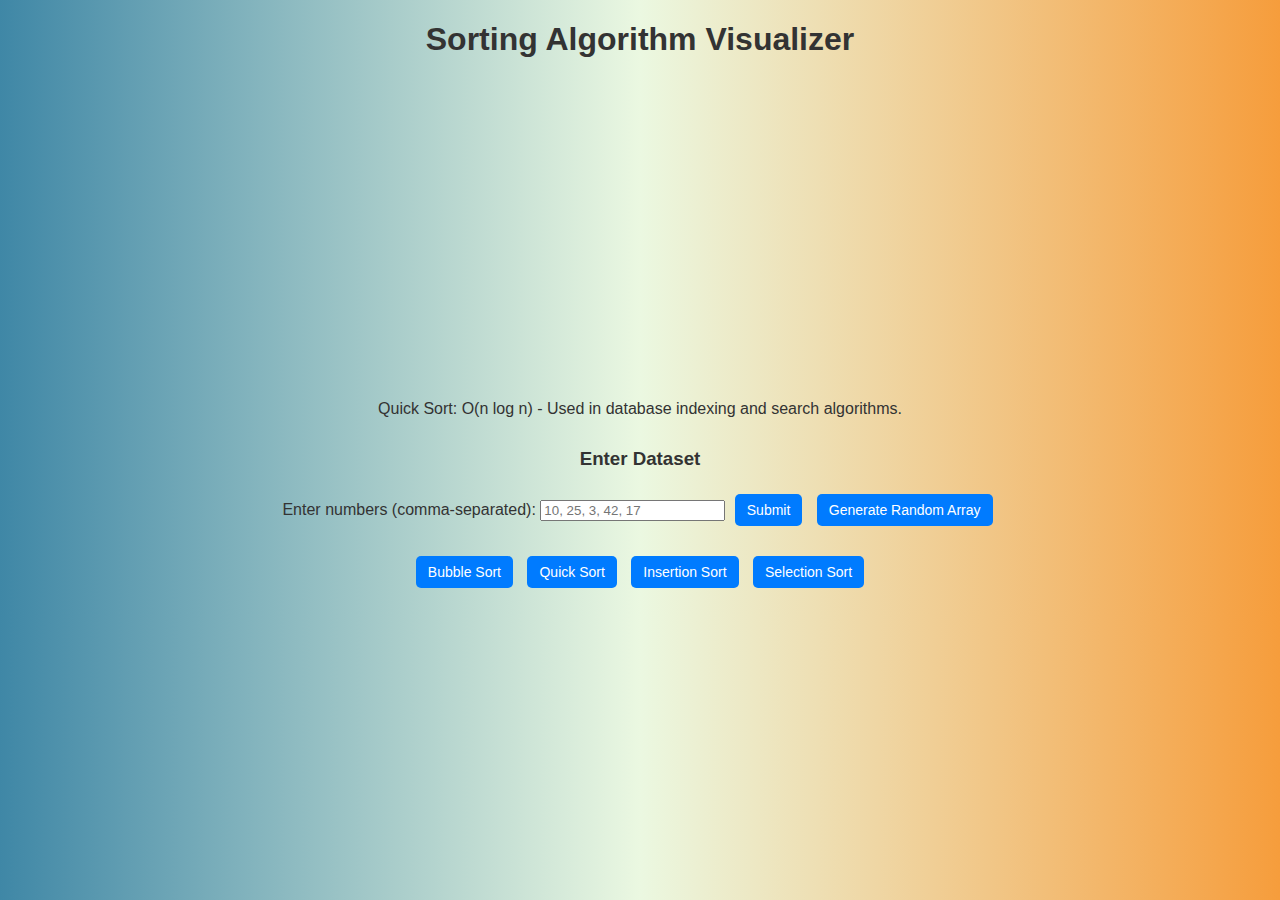
==== index.html @ a5645a38 "Update index.html" ====
<!DOCTYPE html>
<html lang="en">
<head>
    <meta charset="UTF-8">
    <meta name="viewport" content="width=device-width, initial-scale=1.0">
    <title>Sorting Algorithm Visualizer</title>
    <style>
        body {
            font-family: Arial, sans-serif;
            text-align: center;
            background: linear-gradient(0.25turn, #3f87a6, #ebf8e1, #f69d3c);
            margin: 0;
            color: #333;
        }
        .sort-buttons {
            margin-top: 20px;
        }
        button {
            margin: 5px;
            padding: 8px 12px;
            font-size: 14px;
            cursor: pointer;
            border: none;
            background-color: #007bff;
            color: white;
            border-radius: 5px;
        }
        button:hover {
            background-color: #0056b3;
        }
        .input-section {
            margin-top: 30px;
        }
        .steps-container {
            margin-top: 20px;
            text-align: left;
            display: flex;
            flex-direction: column;
            align-items: center;
        }
        .step {
            font-family: monospace;
            font-size: 18px;
            background: rgba(255, 255, 255, 0.7);
            padding: 5px;
            margin: 2px;
            border-radius: 5px;
            width: fit-content;
        }
        #bar-container {
            display: flex;
            align-items: flex-end;
            justify-content: center;
            gap: 2px;
            height: 300px;
            margin-top: 20px;
        }
        .bar {
            width: 10px;
            background-color: #007bff;
        }
        #info {
            margin-top: 20px;
            font-size: 16px;
        }
    </style>
</head>
<body>
    <h1>Sorting Algorithm Visualizer</h1>
    
    <div id="bar-container"></div>
    
    <div id="info">Quick Sort: O(n log n) - Used in database indexing and search algorithms.</div>

    <div class="input-section">
        <h3>Enter Dataset</h3>
        <label>Enter numbers (comma-separated):</label>
        <input type="text" id="userInput" placeholder="10, 25, 3, 42, 17">
        <button onclick="setUserArray()">Submit</button>
        <button onclick="generateArray()">Generate Random Array</button>
    </div>

    <div class="sort-buttons">
        <button onclick="bubbleSort()">Bubble Sort</button>
        <button onclick="quickSort(0, array.length - 1)">Quick Sort</button>
        <button onclick="insertionSort()">Insertion Sort</button>
        <button onclick="selectionSort()">Selection Sort</button>
    </div>

    <div class="steps-container" id="steps-container"></div>

    <script>
        let userArray = [];
        let array = [];

        function setUserArray() {
            let input = document.getElementById("userInput").value;
            userArray = input.split(",").map(num => parseInt(num.trim())).filter(num => !isNaN(num));
            array = [...userArray];
            document.getElementById("steps-container").innerHTML = `<div class="step">Initial: ${userArray.join(", ")}</div>`;
            drawBars();
        }

        function generateArray() {
            array = Array.from({ length: 20 }, () => Math.floor(Math.random() * 100) + 10);
            userArray = [...array];
            document.getElementById("steps-container").innerHTML = `<div class="step">Generated: ${userArray.join(", ")}</div>`;
            drawBars();
        }

        function drawBars() {
            const container = document.getElementById("bar-container");
            container.innerHTML = "";
            array.forEach(value => {
                const bar = document.createElement("div");
                bar.classList.add("bar");
                bar.style.height = `${value * 3}px`;
                container.appendChild(bar);
            });
        }

        function updateInfo(text) {
            document.getElementById("info").innerText = text;
        }

        function addStep(stepText) {
            let stepDiv = document.createElement("div");
            stepDiv.classList.add("step");
            stepDiv.innerText = stepText;
            document.getElementById("steps-container").appendChild(stepDiv);
        }

        async function bubbleSort() {
            updateInfo("Bubble Sort: O(n²) - Used in simple applications, inefficient for large datasets.");
            let arr = [...array];
            for (let i = 0; i < arr.length; i++) {
                for (let j = 0; j < arr.length - i - 1; j++) {
                    if (arr[j] > arr[j + 1]) {
                        [arr[j], arr[j + 1]] = [arr[j + 1], arr[j]];
                        array = [...arr];
                        addStep(`Step ${i + 1}: ${arr.join(", ")}`);
                        drawBars();
                        await new Promise(resolve => setTimeout(resolve, 100));
                    }
                }
            }
        }

        async function quickSort(left, right) {
            updateInfo("Quick Sort: O(n log n) - Used in database indexing and search algorithms.");
            let arr = [...array];

            async function partition(left, right) {
                let pivot = arr[right];
                let partitionIndex = left;
                for (let i = left; i < right; i++) {
                    if (arr[i] < pivot) {
                        [arr[i], arr[partitionIndex]] = [arr[partitionIndex], arr[i]];
                        partitionIndex++;
                    }
                }
                [arr[partitionIndex], arr[right]] = [arr[right], arr[partitionIndex]];
                array = [...arr];
                addStep(`Partition: ${arr.join(", ")}`);
                drawBars();
                await new Promise(resolve => setTimeout(resolve, 200));
                return partitionIndex;
            }

            async function quickSortRecursive(left, right) {
                if (left < right) {
                    let partitionIndex = await partition(left, right);
                    await quickSortRecursive(left, partitionIndex - 1);
                    await quickSortRecursive(partitionIndex + 1, right);
                }
            }

            await quickSortRecursive(left, right);
        }

        async function insertionSort() {
            updateInfo("Insertion Sort: O(n²) - Used in smaller datasets, often in hybrid sorting techniques like Timsort.");
            let arr = [...array];
            for (let i = 1; i < arr.length; i++) {
                let key = arr[i];
                let j = i - 1;
                while (j >= 0 && arr[j] > key) {
                    arr[j + 1] = arr[j];
                    j--;
                    array = [...arr];
                    drawBars();
                    await new Promise(resolve => setTimeout(resolve, 100));
                }
                arr[j + 1] = key;
                array = [...arr];
                addStep(`Step ${i}: ${arr.join(", ")}`);
                drawBars();
            }
        }

        async function selectionSort() {
            updateInfo("Selection Sort: O(n²) - Used in embedded systems where memory writes are costly.");
            let arr = [...array];
            for (let i = 0; i < arr.length; i++) {
                let minIndex = i;
                for (let j = i + 1; j < arr.length; j++) {
                    if (arr[j] < arr[minIndex]) {
                        minIndex = j;
                    }
                }
                if (minIndex !== i) {
                    [arr[i], arr[minIndex]] = [arr[minIndex], arr[i]];
                    array = [...arr];
                    addStep(`Step ${i + 1}: ${arr.join(", ")}`);
                    drawBars();
                    await new Promise(resolve => setTimeout(resolve, 100));
                }
            }
        }

        function binarySearch() {
            updateInfo("Binary Search: O(log n) - Used in search engines, dictionaries, and databases.");
            array.sort((a, b) => a - b);
            drawBars();
        }
    </script>
</body>
</html>
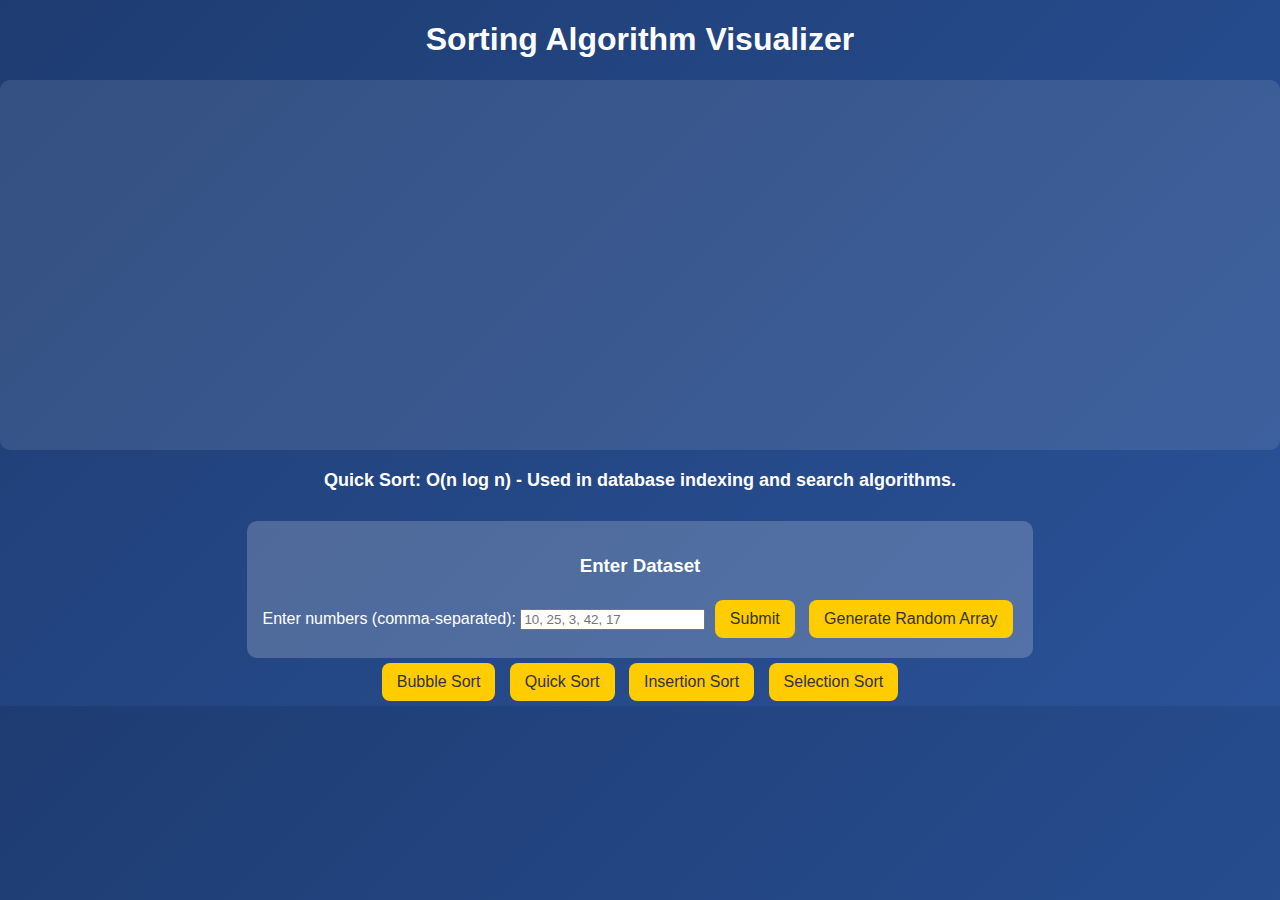
==== commit 2c36da3d: "Update index.html" ====
--- a/index.html
+++ b/index.html
@@ -8,60 +8,71 @@
         body {
             font-family: Arial, sans-serif;
             text-align: center;
-            background: linear-gradient(0.25turn, #3f87a6, #ebf8e1, #f69d3c);
+            background: linear-gradient(135deg, #1e3c72, #2a5298);
             margin: 0;
-            color: #333;
-        }
-        .sort-buttons {
-            margin-top: 20px;
-        }
-        button {
+            color: white;
+        }
+        .sort-buttons button, .input-section button {
             margin: 5px;
-            padding: 8px 12px;
-            font-size: 14px;
+            padding: 10px 15px;
+            font-size: 16px;
             cursor: pointer;
             border: none;
-            background-color: #007bff;
-            color: white;
-            border-radius: 5px;
+            background-color: #ffcc00;
+            color: #333;
+            border-radius: 8px;
+            transition: 0.3s;
         }
         button:hover {
-            background-color: #0056b3;
+            background-color: #ffdb4d;
         }
         .input-section {
             margin-top: 30px;
+            background: rgba(255, 255, 255, 0.2);
+            padding: 15px;
+            border-radius: 10px;
+            display: inline-block;
         }
         .steps-container {
             margin-top: 20px;
-            text-align: left;
-            display: flex;
-            flex-direction: column;
-            align-items: center;
+            text-align: center;
+            max-width: 80%;
+            margin: auto;
         }
         .step {
             font-family: monospace;
             font-size: 18px;
-            background: rgba(255, 255, 255, 0.7);
-            padding: 5px;
-            margin: 2px;
+            background: rgba(0, 0, 0, 0.3);
+            padding: 8px;
+            margin: 5px 0;
             border-radius: 5px;
-            width: fit-content;
+            color: #fff;
         }
         #bar-container {
             display: flex;
             align-items: flex-end;
             justify-content: center;
-            gap: 2px;
-            height: 300px;
+            gap: 5px;
+            height: 350px;
             margin-top: 20px;
+            padding: 10px;
+            background: rgba(255, 255, 255, 0.1);
+            border-radius: 10px;
         }
         .bar {
-            width: 10px;
-            background-color: #007bff;
+            width: 15px;
+            background-color: #ff5733;
+            display: flex;
+            align-items: flex-end;
+            justify-content: center;
+            font-size: 14px;
+            font-weight: bold;
+            color: white;
         }
         #info {
             margin-top: 20px;
-            font-size: 16px;
+            font-size: 18px;
+            font-weight: bold;
         }
     </style>
 </head>
@@ -131,20 +142,32 @@
         }
 
         async function bubbleSort() {
-            updateInfo("Bubble Sort: O(n²) - Used in simple applications, inefficient for large datasets.");
-            let arr = [...array];
-            for (let i = 0; i < arr.length; i++) {
-                for (let j = 0; j < arr.length - i - 1; j++) {
-                    if (arr[j] > arr[j + 1]) {
-                        [arr[j], arr[j + 1]] = [arr[j + 1], arr[j]];
-                        array = [...arr];
-                        addStep(`Step ${i + 1}: ${arr.join(", ")}`);
-                        drawBars();
-                        await new Promise(resolve => setTimeout(resolve, 100));
-                    }
-                }
-            }
-        }
+        updateInfo("Bubble Sort: O(n²) - Used in simple applications, inefficient for large datasets.");
+        let arr = [...array];
+        let stepCounter = 1; // Properly track sorting steps
+        let swapped;
+
+        for (let i = 0; i < arr.length; i++) {
+            swapped = false; // Reset swap flag
+
+            for (let j = 0; j < arr.length - i - 1; j++) {
+                if (arr[j] > arr[j + 1]) {
+                    [arr[j], arr[j + 1]] = [arr[j + 1], arr[j]];
+                    swapped = true;
+                    
+                    // Update array and visual
+                    array = [...arr];
+                    addStep(`Step ${stepCounter}: ${arr.join(", ")}`);
+                    stepCounter++; // Increase step count properly
+                    drawBars();
+                    await new Promise(resolve => setTimeout(resolve, 100));
+                }
+            }
+
+            // If no swaps happened, array is sorted; break early
+            if (!swapped) break;
+        }
+    }
 
         async function quickSort(left, right) {
             updateInfo("Quick Sort: O(n log n) - Used in database indexing and search algorithms.");
@@ -223,6 +246,20 @@
             array.sort((a, b) => a - b);
             drawBars();
         }
+
+        function drawBars() {
+            const container = document.getElementById("bar-container");
+            container.innerHTML = "";
+            array.forEach(value => {
+                const bar = document.createElement("div");
+                bar.classList.add("bar");
+                bar.style.height = `${value * 3}px`;
+                const number = document.createElement("span");
+                number.innerText = value;
+                bar.appendChild(number);
+                container.appendChild(bar);
+            });
+        }
     </script>
 </body>
 </html>
